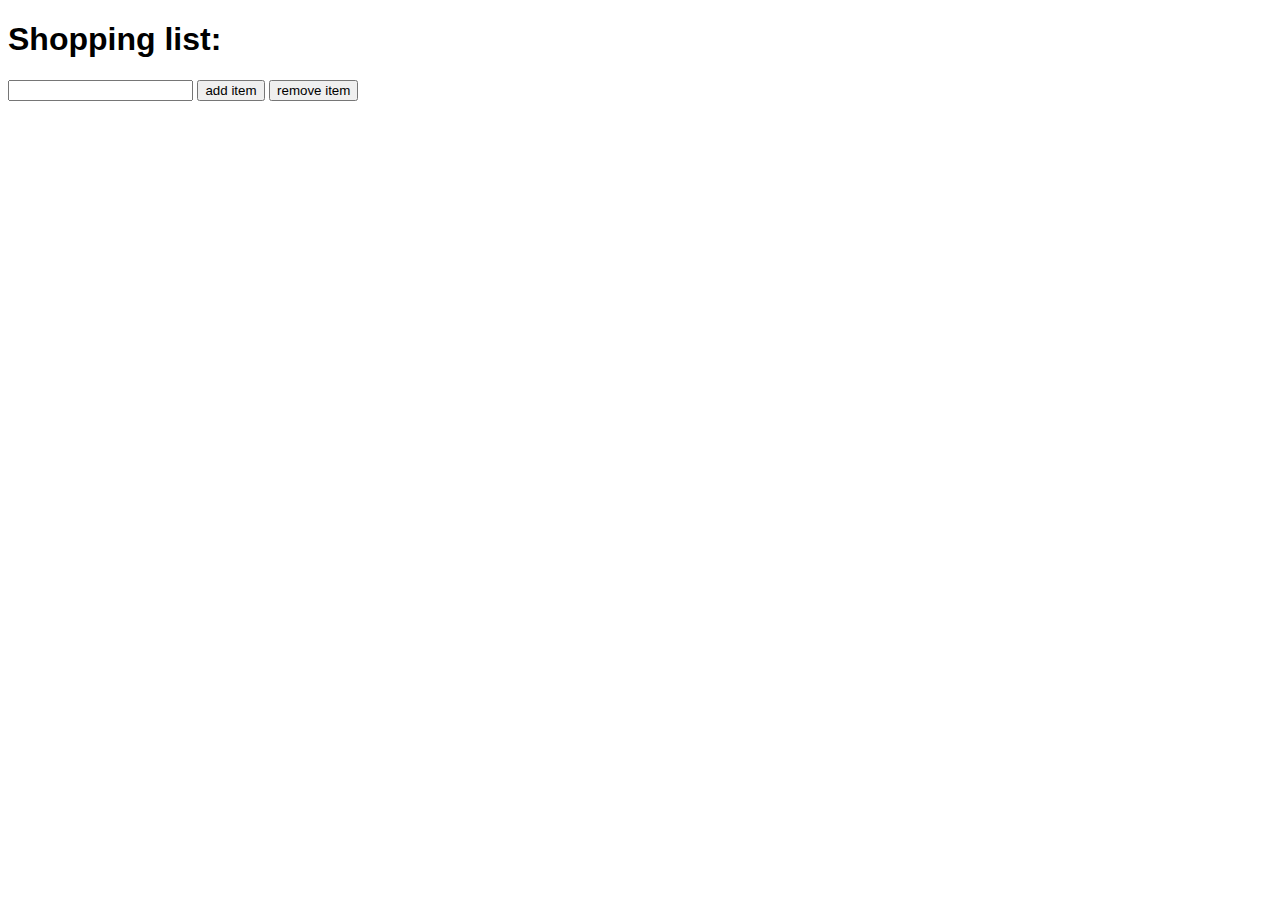
==== index.html @ fa788cdb "Changed position" ====
<!DOCTYPE html>
<html lang="en">
<head>
    <meta charset="UTF-8">
    <title>Dynamically add/remove items from list - JavaScript</title>
    <link rel="stylesheet" type="text/css" href="style.css">
    <script src="functions.js"></script></head>
<body>

<h1>Shopping list:</h1>
<ul id="dynamic-list"></ul>

<input type="text" id="candidate"/>
<button onclick="addItem()">add item</button>
<button onclick="removeItem()">remove item</button>


</body>
</html>
---- style.css ----
body{
    font-family: 'Lucida Sans', 'Lucida Sans Regular', 'Lucida Grande', 'Lucida Sans Unicode', Geneva, Verdana, sans-serif;
}

ul{
    list-style: disc inside none;
    width: 400px;
    margin: 10px;
    padding: 0px;
}

li{
    padding-left: 5px;
    margin-left: -10px;
}

li:nth-child(odd){
    background-color: lightgrey;
}
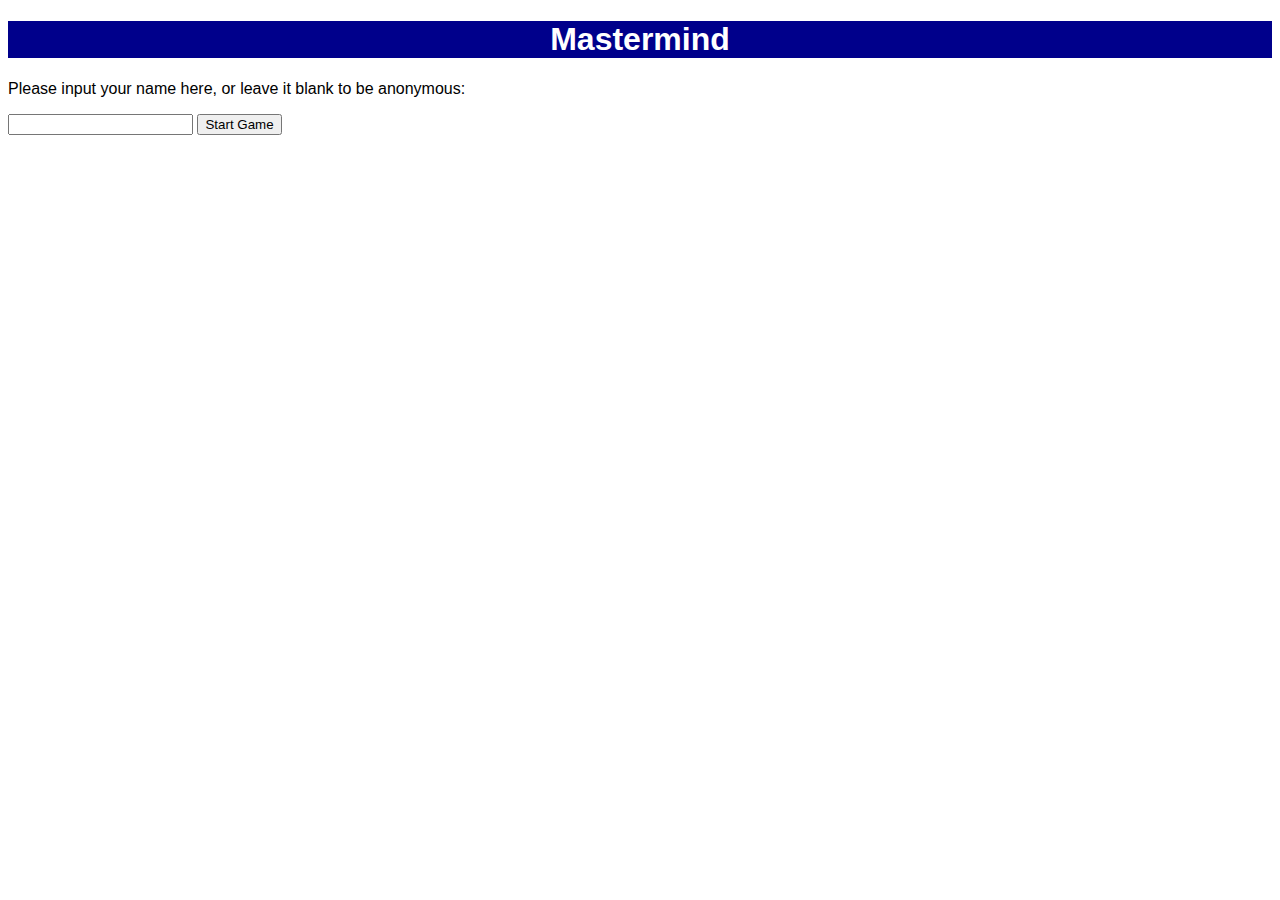
==== commit e65e94d3: "Player name works" ====
--- a/index.html
+++ b/index.html
@@ -2,17 +2,16 @@
 <html lang="en">
 <head>
     <meta charset="UTF-8">
-    <title>Dynamically add/remove items from list - JavaScript</title>
+    <title>Mastermind Project</title>
     <link rel="stylesheet" type="text/css" href="style.css">
     <script src="functions.js"></script></head>
 <body>
 
-<h1>Shopping list:</h1>
-<ul id="dynamic-list"></ul>
+<h1>Mastermind</h1>
 
-<input type="text" id="candidate"/>
-<button onclick="addItem()">add item</button>
-<button onclick="removeItem()">remove item</button>
+<p>Please input your name here, or leave it blank to be anonymous:</p>
+<input type="text" id="playerName"/>
+<button onclick="setPlayerName()">Start Game</button>
 
 
 </body>
--- a/style.css
+++ b/style.css
@@ -1,3 +1,13 @@
+h1{
+    text-align:center;
+    background-color: darkblue;
+    color: white;
+}
+
+h2{
+    text-align: center;
+}
+
 body{
     font-family: 'Lucida Sans', 'Lucida Sans Regular', 'Lucida Grande', 'Lucida Sans Unicode', Geneva, Verdana, sans-serif;
 }
